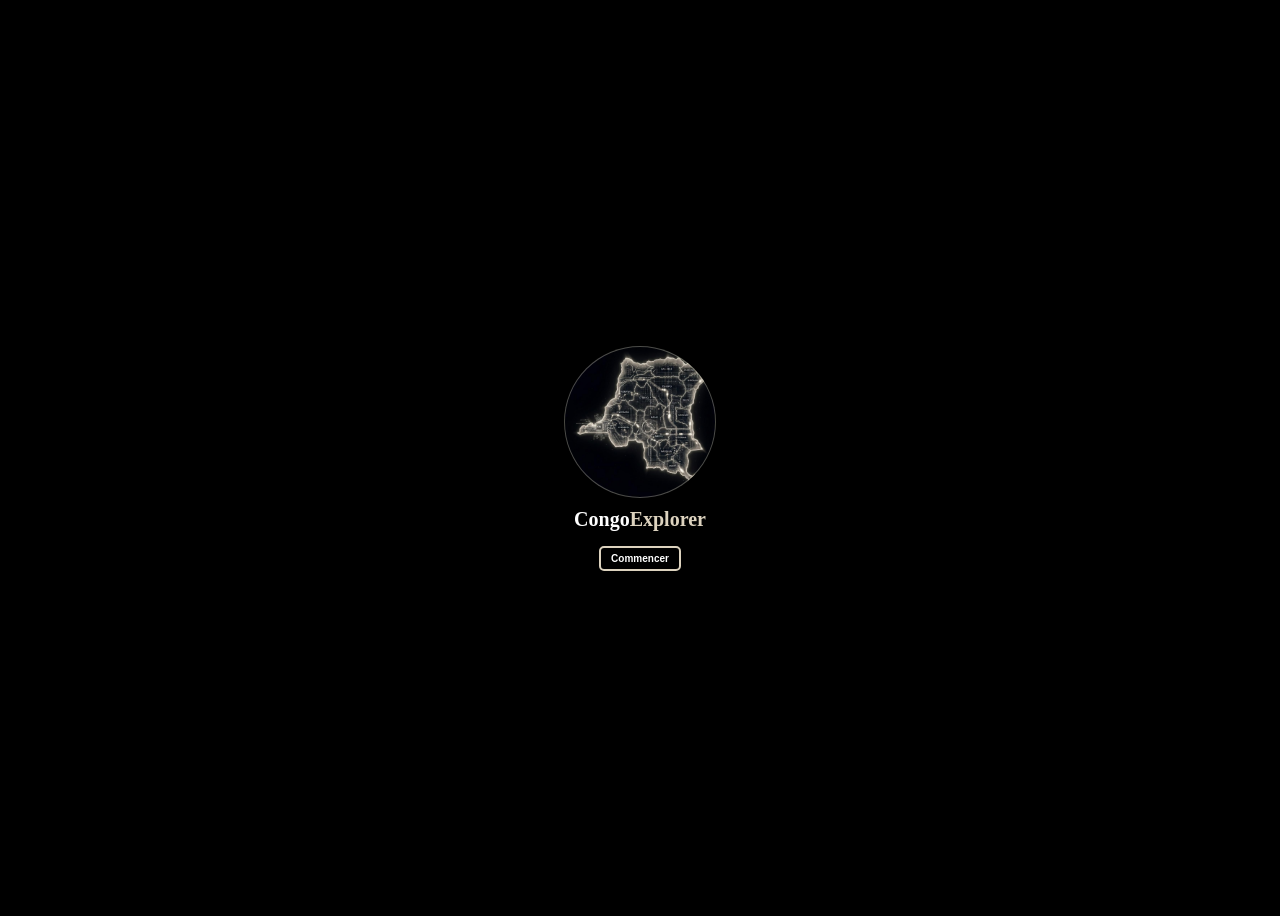
==== index.html @ 5367d15f "Debut du projet CongoExplorer" ====
<!DOCTYPE html>
<html lang="en">
<head>
    <meta charset="UTF-8">
    <meta name="viewport" content="width=device-width, initial-scale=1.0">
    <title>Document</title>
    <link rel="stylesheet" href="style.css">
</head>
<body>
    <div class="container">
        <div class="logo">

        </div>

        <div class="title">Congo<span>Explorer</span></div>
    </div>

    <button>Commencer</button>
</body>
</html>
---- style.css ----
:root{
    --primary-color: rgb(220, 210, 190);
    --secondary-color: rgb(245, 245, 220);
    --third-color: rgb(255, 255, 255);
    --fourth-color: rgb(0, 0, 0);
}


html{
    font-size: 62.5%;
    scroll-behavior: smooth;
}

body{
    display: flex;
    flex-direction: column;
    justify-content: center;
    align-items: center;
    height: 100vh;
    background-color : black;
    color: white;
    
}
.container {
    display: flex;
    flex-direction: column;
    align-items: center;
    gap: 1rem;
    align-items: center;
}
.logo {
    height: 150px;
    width: 150px;
    border-radius: 50%;
    border: rgba(245, 245, 220, .3) solid 1px;
    background: url("images/rdcBlanc.jpeg") no-repeat;
    background-size: cover;
    background-position: center;
    animation: appaerY 1s ease-in-out;
    transform-style: preserve-3d;
    perspective: 800px;


} 

.title{
    font-size: 2rem;
    font-weight: bold;
    animation: appaerY 1s ease-in-out;
    animation-fill-mode: forwards;
    opacity: 0;
}

.title span {
    color: rgb(220, 210, 190);
}

button{
    margin-top: 1.5rem;
    padding: .5rem 1rem;
    font-size: 1rem;
    font-weight: bold;
    color: white;
    background-color: transparent;
    border: 2px solid rgb(220, 210, 190);
    border-radius: 5px;
    cursor: pointer;
    animation: appaer 1s ease-in-out;
    animation-delay: 1s;
    animation-fill-mode: forwards;
    opacity: 0;
}

@keyframes fadeIn {
    0%{
        opacity: 0;
    }
    50%{
        opacity: .6;
    }

    100%{
        opacity: 1;
    }
}

@keyframes appaer {
    0%{
        opacity: .1;
        transform: translateY(20px);
    }
    100%{
        opacity: 1;
        transform: translateY(0);
    }

    
}

@keyframes appaerY {
    0%{
        opacity: .1;
        transform: translateY(-20px);
    }

    100%{
        opacity: 1;
        transform: translateY(0);
    }

    
}
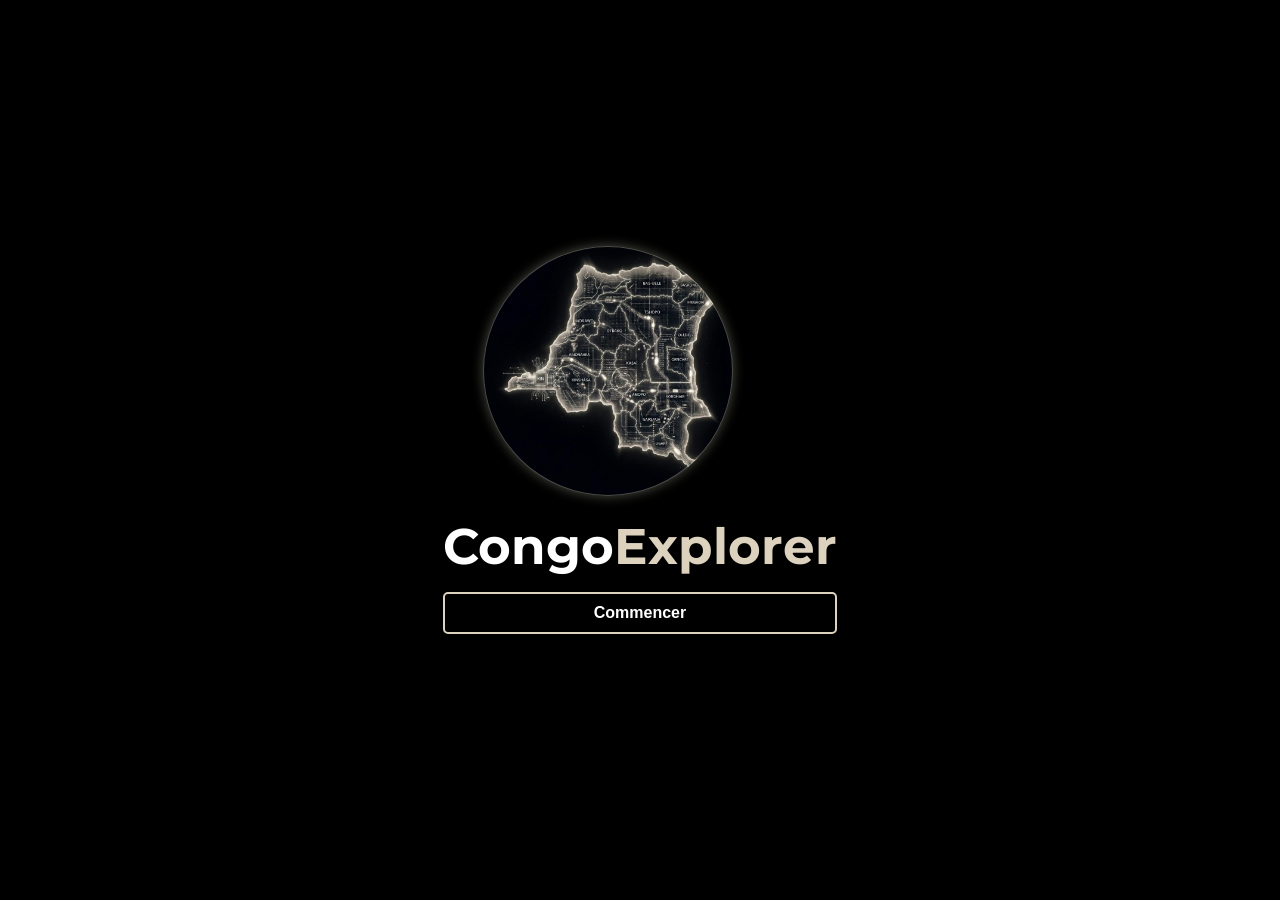
==== commit 6c77a028: "Ajout du JS pour la navigation entre les pages" ====
--- a/index.html
+++ b/index.html
@@ -3,18 +3,88 @@
 <head>
     <meta charset="UTF-8">
     <meta name="viewport" content="width=device-width, initial-scale=1.0">
-    <title>Document</title>
+    <title>CongoExplorer</title>
+    <link rel="stylesheet" href="https://cdnjs.cloudflare.com/ajax/libs/font-awesome/6.5.1/css/all.min.css">
     <link rel="stylesheet" href="style.css">
+    <script src="script.js" type="module" defer></script>
 </head>
 <body>
+
+    <!-- Balise mère-->
     <div class="container">
-        <div class="logo">
 
+    <!-- Code HTML du HERO -->
+        <div class="hero">
+            <div class="hero-corps">
+                <div class="logo"></div>
+                <div class="title">Congo<span>Explorer</span></div>
+            </div>
+
+            <button class="btn-hero">Commencer</button>
         </div>
+    
+    <!-- Code HTML de la page de connexion -->
 
-        <div class="title">Congo<span>Explorer</span></div>
+        <form action="" class="login-form">
+            <h2>Page de Connexion</h2>
+            <div class="input">
+                <input type="text" placeholder="Nom..." id="login-input" required>
+                <i class="fa-solid fa-asterisk asterisk"></i>
+            </div>
+            
+            <div class="mail">
+                <input type="email" placeholder="Email..." id="login-email" required>
+                <i class="fa-solid fa-asterisk asterisk"></i>
+            </div>
+            <div class="password">
+                <input type="password" name="" id="login-password" placeholder="Mot de passe" required>
+                <i class="fa-solid fa-asterisk asterisk"></i>
+                <i class="fa-solid fa-eye"></i>
+            </div>
+
+            <button id="btn-login">Se connecter</button>
+
+            <div class="switch">
+                <p>Vous n'avez pas de compte ?</p>
+                <a href="#" class="sub-link">S'inscrire</a>
+            </div>
+        </form>
+
+        
+
+    <!-- Code HTML de la page d'inscription -->
+
+        <form action="" class="sub-form">
+            <h2>Page d'inscription</h2>
+            <div class="input">
+                <input type="text" placeholder="Nom..." id="sub-input" required>
+                <i class="fa-solid fa-asterisk asterisk"></i>
+            </div>
+            
+            <div class="mail">
+                <input type="email" placeholder="Email..." id="sub-email" required>
+                <i class="fa-solid fa-asterisk asterisk"></i>
+            </div>
+            <div class="password">
+                <input type="password" name="" id="sub-password" placeholder="Mot de passe" required>
+                <i class="fa-solid fa-asterisk asterisk"></i>
+                <i class="fa-solid fa-eye"></i>
+            </div>
+
+            <div class="password">
+                <input type="password" name="" id="sub-mdp" placeholder="Confirmation du mot de passe " required>
+                <i class="fa-solid fa-asterisk asterisk"></i>
+                <i class="fa-solid fa-eye"></i>
+            </div>
+
+            <button id="btn-sub">S'inscrire</button>
+            <div>
+                <a href="#" class="home-link">Retour à l'accueil</a>
+            </div>
+
+        </form>
+
     </div>
-
-    <button>Commencer</button>
+    
 </body>
 </html>
--- a/style.css
+++ b/style.css
@@ -1,3 +1,16 @@
+/*================================ IMPORTS DE POLICES DE TRAVAIL ========================================*/
+
+@import url('https://fonts.googleapis.com/css2?family=Montserrat:ital,wght@0,100..900;1,100..900&display=swap');
+@import url('https://fonts.googleapis.com/css2?family=Lobster+Two:ital,wght@0,400;0,700;1,400;1,700&family=Merriweather:ital,opsz,wght@0,18..144,300..900;1,18..144,300..900&family=Montserrat:ital,wght@0,100..900;1,100..900&display=swap');
+@import url('https://fonts.googleapis.com/css2?family=Fugaz+One&family=Lobster+Two:ital,wght@0,400;0,700;1,400;1,700&family=Merriweather:ital,opsz,wght@0,18..144,300..900;1,18..144,300..900&family=Montserrat:ital,wght@0,100..900;1,100..900&display=swap');
+@import url('https://fonts.googleapis.com/css2?family=Berkshire+Swash&family=Fugaz+One&family=Lobster+Two:ital,wght@0,400;0,700;1,400;1,700&family=Merriweather:ital,opsz,wght@0,18..144,300..900;1,18..144,300..900&family=Montserrat:ital,wght@0,100..900;1,100..900&display=swap');
+
+/*================================ STYLES GÉNÉRAUX ========================================*/
+*{
+    margin: 0;
+    padding: 0;
+    box-sizing: border-box;
+}
 :root{
     --primary-color: rgb(220, 210, 190);
     --secondary-color: rgb(245, 245, 220);
@@ -12,39 +25,55 @@
 }
 
 body{
+    font-size: 1.4rem;
+    font-family: 'Montserrat', sans serif;
+    background-color : var(--fourth-color);
+    color: var(--third-color);
+    font-size: 1.6rem;
+     
+}
+
+/*================================ STYLES DU HERO ========================================*/
+.container {
     display: flex;
     flex-direction: column;
     justify-content: center;
     align-items: center;
     height: 100vh;
-    background-color : black;
-    color: white;
-    
-}
-.container {
+    max-width: 700px;
+    margin-inline: auto;
+    gap: 1rem;
+    padding-bottom: 2rem;
+   
+}
+
+.hero{
     display: flex;
     flex-direction: column;
+    justify-content: center;
+}
+
+.hero-corps{
     align-items: center;
-    gap: 1rem;
-    align-items: center;
+    text-align: center;
 }
 .logo {
-    height: 150px;
-    width: 150px;
+    height: 250px;
+    width: 250px;
     border-radius: 50%;
     border: rgba(245, 245, 220, .3) solid 1px;
+    box-shadow: 0 0 12px rgba(245, 245, 220, .3);
     background: url("images/rdcBlanc.jpeg") no-repeat;
     background-size: cover;
     background-position: center;
     animation: appaerY 1s ease-in-out;
     transform-style: preserve-3d;
     perspective: 800px;
-
-
+    margin:0 0 2rem 4rem;
 } 
 
 .title{
-    font-size: 2rem;
+    font-size: 5rem;
     font-weight: bold;
     animation: appaerY 1s ease-in-out;
     animation-fill-mode: forwards;
@@ -55,10 +84,10 @@
     color: rgb(220, 210, 190);
 }
 
-button{
+.btn-hero{
     margin-top: 1.5rem;
-    padding: .5rem 1rem;
-    font-size: 1rem;
+    padding: 1rem 1.2rem;
+    font-size: 1.6rem;
     font-weight: bold;
     color: white;
     background-color: transparent;
@@ -69,7 +98,119 @@
     animation-delay: 1s;
     animation-fill-mode: forwards;
     opacity: 0;
-}
+    transition: all .5s ease-in-out;
+}
+
+
+.btn-hero:hover{
+    background-color: var(--third-color);
+    color: var(--fourth-color);
+    border: 2px solid transparent;
+    transform: scale(1.1);   
+}
+
+/*================================ STYLE DE LA PAGE DE CONNEXION & INSCRIPTION ========================================*/
+
+.login-form, .sub-form{
+    display: none;
+    flex-direction: column;
+    justify-content: center;
+    width: 400px;
+    background: transparent;
+    backdrop-filter: blur(5px);
+    animation: appaerForm 2s ease-in-out;
+}
+
+.login-form h2, .sub-form h2{
+    text-align: center;
+    margin-bottom: 1rem;
+}
+
+.login-form div, .sub-form div {
+    position: relative;
+}
+.asterisk{
+    position: absolute;
+    color: red;
+    font-size: 1rem;
+    top: 10px;
+    right: 10px;
+}
+
+.fa-eye{
+    position: absolute;
+    top: 20px;
+    right: 20px;
+    color: var(--fourth-color);
+    cursor: pointer;
+}
+.login-form input, #btn-login , .sub-form input, #btn-sub{
+    width: 100%;    
+    padding: 1.7rem 1rem;
+    margin-bottom: 2rem;
+    border-radius: .7rem;
+    outline: none;
+    border: none;
+    letter-spacing: .1rem;  
+    cursor: pointer;
+}
+
+
+#btn-login, #btn-sub{
+    padding: 1.3rem 1rem;
+    background-color: var(--fourth-color);
+    color: var(--third-color);
+    border: 2px solid var(--primary-color);
+    font-weight: bold;
+    font-size: 1.6rem;
+    transition: all .5s ease-in-out;
+}
+
+#btn-login:hover, #btn-sub:hover, #btn-login:focus, #btn-sub:focus{
+    background-color: var(--third-color);
+    color: var(--fourth-color);
+    border: none;
+}
+
+.switch{
+    display: flex;
+    gap: 1rem;
+}
+
+.switch a , .sub-form a{
+    color: var(--secondary-color);
+    text-decoration: none;
+    position: relative;
+}
+
+.switch a::before , .sub-form a::before{
+    position: absolute;
+    top: 100%;
+    content: "";
+    width: 0%;
+    height: 1.5px;
+    border-radius: 2px;
+    background-color: var(--primary-color);
+    transition: all .5s ease-in-out;
+    display: block;
+}
+
+.switch a:hover::before , .sub-form a:hover::before{
+    width: 100%;
+    
+}
+
+/*======================== CLASSES UTILITAIRES EN JS ===========================================*/
+
+.show{
+    display: flex !important;
+}
+
+.hide{
+    display: none !important;
+}
+
+/*================================ ANIMATIONS DU HERO ========================================*/
 
 @keyframes fadeIn {
     0%{
@@ -109,4 +250,49 @@
     }
 
     
+}
+
+@keyframes appaerForm {
+    0%{
+        opacity: .1;
+        transform: translateY(40px);
+    }
+    100%{
+        opacity: 1;
+        transform: translateY(0);
+    }
+
+    
+}
+/*================================ MEDIA QUERIES DU HERO========================================*/
+
+@media (max-width : 490px) {
+
+    .hero{
+        align-items: center;
+    }
+    .logo {
+        height: 180px;
+        width: 180px;
+        margin: 1rem auto ;
+    }
+
+    .title{
+        display: block;
+        font-size: 3rem;
+    }
+
+    .btn-hero{
+        font-size: 1.2rem;
+    }
+
+}
+
+/*================================ MEDIA QUERIES DE LA PAGE DE CONNEXION & INSCRIPTION========================================*/ 
+
+@media (max-width : 467px){
+    .login-form, .sub-form{
+        width: 80%;
+    }
+
 }
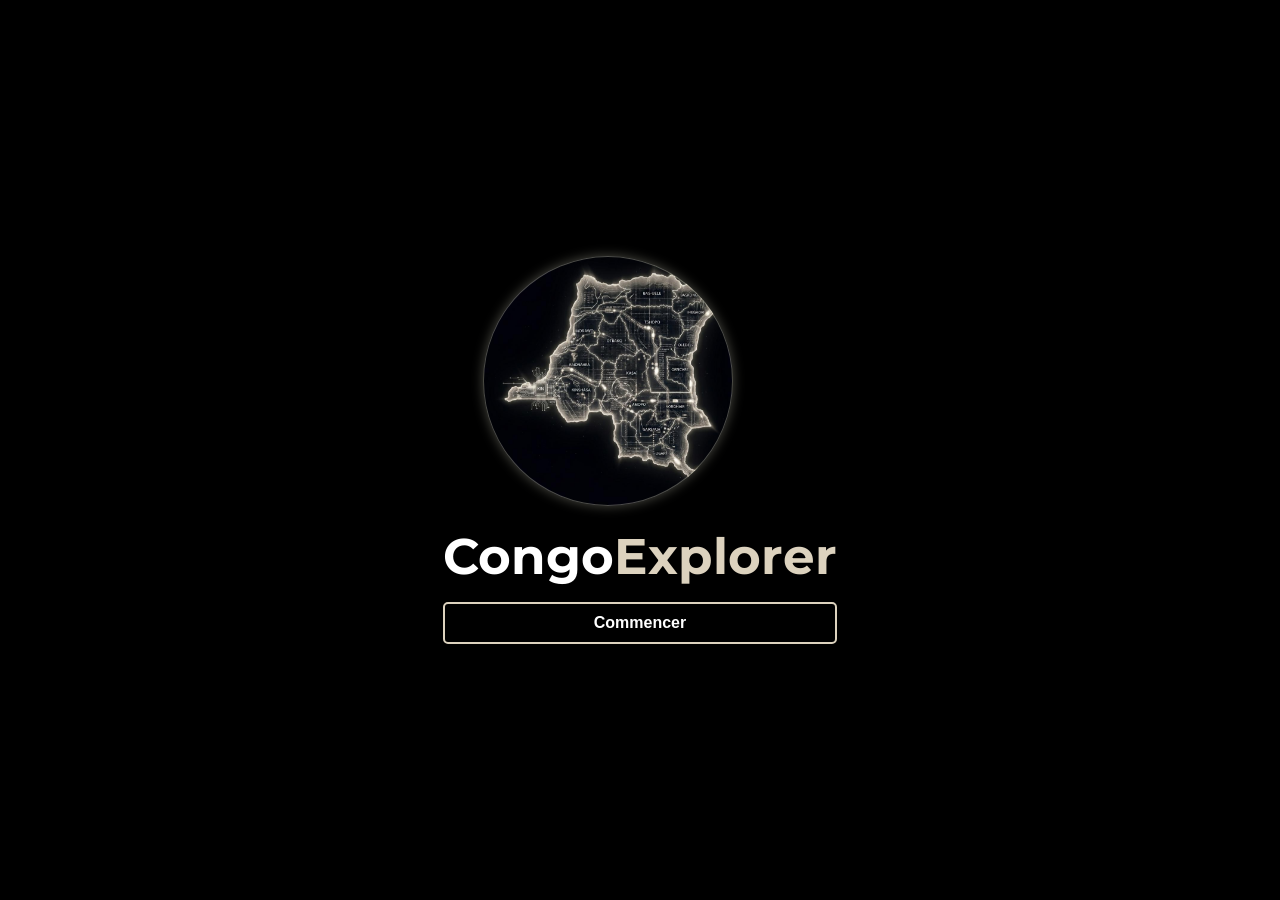
==== commit 53591421: "features : Ajout de la partie connexion & inscription des utilisateurs" ====
--- a/index.html
+++ b/index.html
@@ -26,11 +26,12 @@
     <!-- Code HTML de la page de connexion -->
 
         <form action="" class="login-form">
-            <h2>Page de Connexion</h2>
-            <div class="input">
-                <input type="text" placeholder="Nom..." id="login-input" required>
-                <i class="fa-solid fa-asterisk asterisk"></i>
+            <div class="message">
+                <p class="content"></p>
+                <i class="fa-solid fa-close"></i>
             </div>
+
+            <h2>Page <span>de Connexion</span></h2>
             
             <div class="mail">
                 <input type="email" placeholder="Email..." id="login-email" required>
@@ -39,7 +40,7 @@
             <div class="password">
                 <input type="password" name="" id="login-password" placeholder="Mot de passe" required>
                 <i class="fa-solid fa-asterisk asterisk"></i>
-                <i class="fa-solid fa-eye"></i>
+                <i class="fa-solid fa-eye-slash"></i>
             </div>
 
             <button id="btn-login">Se connecter</button>
@@ -55,7 +56,11 @@
     <!-- Code HTML de la page d'inscription -->
 
         <form action="" class="sub-form">
-            <h2>Page d'inscription</h2>
+             <div class="message">
+                <p class="content"></p>
+                <i class="fa-solid fa-close"></i>
+            </div>
+            <h2>Page <span>d'inscription</span></h2>
             <div class="input">
                 <input type="text" placeholder="Nom..." id="sub-input" required>
                 <i class="fa-solid fa-asterisk asterisk"></i>
@@ -65,25 +70,38 @@
                 <input type="email" placeholder="Email..." id="sub-email" required>
                 <i class="fa-solid fa-asterisk asterisk"></i>
             </div>
-            <div class="password">
+            <div id="password">
                 <input type="password" name="" id="sub-password" placeholder="Mot de passe" required>
                 <i class="fa-solid fa-asterisk asterisk"></i>
-                <i class="fa-solid fa-eye"></i>
+                <i class="fa-solid fa-eye-slash"></i>
             </div>
 
             <div class="password">
                 <input type="password" name="" id="sub-mdp" placeholder="Confirmation du mot de passe " required>
                 <i class="fa-solid fa-asterisk asterisk"></i>
-                <i class="fa-solid fa-eye"></i>
+                <i class="fa-solid fa-eye-slash"></i>
             </div>
 
             <button id="btn-sub">S'inscrire</button>
-            <div>
-                <a href="#" class="home-link">Retour à l'accueil</a>
+            <div class="sub-rules">
+
+                <p>Votre mot de passe doit contenir :</p>
+                <li class="rule">Au moins 1 chiffre</li>
+                <li class="rule">Au moins 1 lettre miniscule</li>
+                <li class="rule">Au moins 1 lettre majuscule</li>
+                <li class="rule">Au moins 1 caractère spécial</li>
+                <li class="rule">Au moins 8 caractères</li>
             </div>
 
+            <div class="switch">
+                <a href="#" class="home-link"><i class="fa-solid fa-arrow-left"></i>Retour à l'accueil</a>
+                <a href="#" class="connexion-link">Se connecter</a>
+            </div>
+
+            
         </form>
 
+        
     </div>
     
 </body>
--- a/style.css
+++ b/style.css
@@ -16,6 +16,11 @@
     --secondary-color: rgb(245, 245, 220);
     --third-color: rgb(255, 255, 255);
     --fourth-color: rgb(0, 0, 0);
+    --fifth-color : rgba(0,0,0,.7);
+    --error-color: #842029;
+    --success-color : #43A047;
+    --bg-error-color: #f8d7da;
+    --bg-success-color: #e6fffa;
 }
 
 
@@ -39,11 +44,11 @@
     flex-direction: column;
     justify-content: center;
     align-items: center;
-    height: 100vh;
+    min-height: 100vh;
     max-width: 700px;
     margin-inline: auto;
     gap: 1rem;
-    padding-bottom: 2rem;
+    padding: 3rem 0;
    
 }
 
@@ -110,7 +115,25 @@
 }
 
 /*================================ STYLE DE LA PAGE DE CONNEXION & INSCRIPTION ========================================*/
-
+.message{
+    position: relative;
+    width: 100%;
+    padding: 2.5rem 1.2rem;
+    border-radius: 1rem;
+    margin-bottom: 3rem;
+    font-size: 1.5rem;
+    animation: appaerY 1s ease-in-out;
+    display: none;
+}
+.content {
+    padding: 0 1rem;
+}
+.fa-close {
+    position:absolute;
+    top: 10px;
+    right: 20px;
+    font-size: 2.3rem;
+}
 .login-form, .sub-form{
     display: none;
     flex-direction: column;
@@ -118,12 +141,16 @@
     width: 400px;
     background: transparent;
     backdrop-filter: blur(5px);
-    animation: appaerForm 2s ease-in-out;
+    animation: appaer 1s ease-in-out;
 }
 
 .login-form h2, .sub-form h2{
     text-align: center;
-    margin-bottom: 1rem;
+    margin-bottom: 2rem;
+}
+
+h2 span{
+    color: var(--primary-color);
 }
 
 .login-form div, .sub-form div {
@@ -131,13 +158,13 @@
 }
 .asterisk{
     position: absolute;
-    color: red;
+    color: var(--error-color);
     font-size: 1rem;
     top: 10px;
     right: 10px;
 }
 
-.fa-eye{
+.fa-eye-slash, .fa-eye{
     position: absolute;
     top: 20px;
     right: 20px;
@@ -166,7 +193,7 @@
     transition: all .5s ease-in-out;
 }
 
-#btn-login:hover, #btn-sub:hover, #btn-login:focus, #btn-sub:focus{
+#btn-login:hover, #btn-sub:hover{
     background-color: var(--third-color);
     color: var(--fourth-color);
     border: none;
@@ -175,6 +202,11 @@
 .switch{
     display: flex;
     gap: 1rem;
+    justify-content: space-between;
+}
+
+.fa-arrow-left{
+    padding-right: .5rem;
 }
 
 .switch a , .sub-form a{
@@ -200,6 +232,53 @@
     
 }
 
+.sub-rules {
+    display: flex;
+    flex-direction: column;
+    background-color: var(--third-color);
+    color: var(--fourth-color);
+    margin-bottom: 1rem;
+    padding: 1rem;
+    line-height: 1.7;
+    border-radius: 1rem;
+    display: none;
+    animation: appaer 1s ease-in-out;
+}
+
+.sub-rules p {
+    color: var(--fifth-color);
+}
+
+.rule{
+    list-style: none;
+    padding-left: 2rem;
+    position: relative;
+}
+
+.incorrect {
+    color: var(--error-color);
+    background-color: var(--bg-error-color);
+}
+.incorrect::before{
+    content: "\2716";
+    display: block;
+    position: absolute;
+    left: .3rem;
+
+}
+
+.correct {
+    color: var(--success-color);
+    background-color: var(--bg-success-color);
+}
+
+.correct::before{
+    content: "\2714";
+    display: block;
+    position: absolute;
+    left: .5rem;
+}
+
 /*======================== CLASSES UTILITAIRES EN JS ===========================================*/
 
 .show{
@@ -252,18 +331,7 @@
     
 }
 
-@keyframes appaerForm {
-    0%{
-        opacity: .1;
-        transform: translateY(40px);
-    }
-    100%{
-        opacity: 1;
-        transform: translateY(0);
-    }
-
-    
-}
+
 /*================================ MEDIA QUERIES DU HERO========================================*/
 
 @media (max-width : 490px) {
@@ -295,4 +363,8 @@
         width: 80%;
     }
 
+    .login-form input, #btn-login , .sub-form input, #btn-sub{
+        padding: 1.5rem 1rem;
+    }
+
 }
